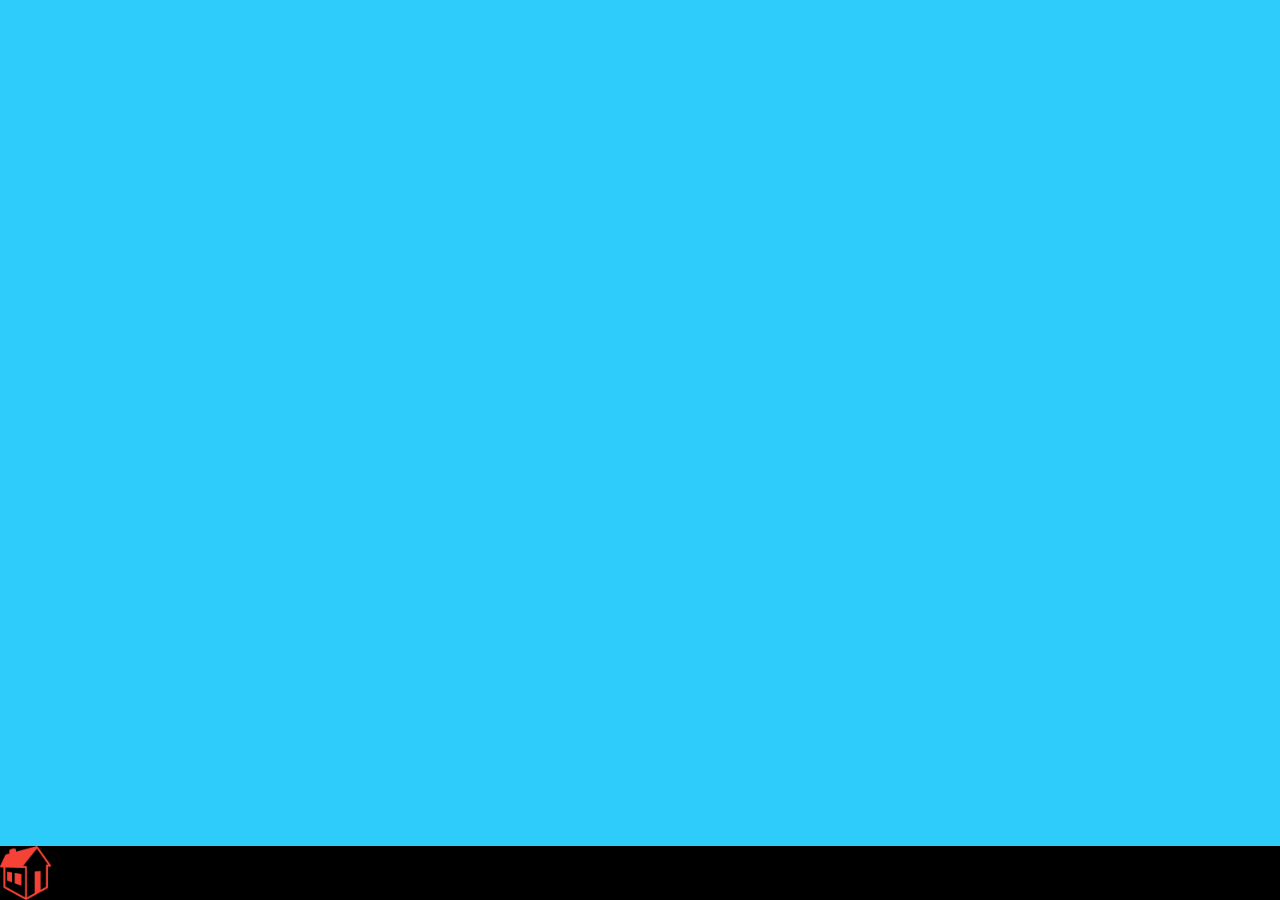
==== index.htm @ a06888ee "site-explorer" ====
<html>
<head>
<link rel="stylesheet" type="text/css" href="style.css" />
</head>
<body class="body_page">
<div class="bar_down"></div>
<a class="link_00001" href="home.htm"><img class="photo_00001" src="photos/photo_00001.png"/></a>
</body>
</html>
---- style.css ----
body.body_page {
    background-color: #2eccfa;
}
div.bar_down {
    background-color: black;
    height: 6%;
    left: 0;
    position: absolute;
    top: 94%;
    width: 100%;
}
img.photo_00001 {
    height: 6%;
    left: 0;
    position: absolute;
    top: 94%;
    width: 4%;
}
a.link_00001 {
}
div.home_windown {
    background-color: black;
    height: 69%;
    left: 0;
    opacity: 0.77;
    position: absolute;
    top: 24%;
    width: 23%;
}
ul.home_windown_list {
    color: white;
    font-size: 113%;
    left: -2%;
    list-style-type: none;
    position: absolute;
    text-decoration: none;
    top: 22%;
}
a.link_00002 {
    color: white;
    text-decoration: none;
}
div.explorer_00001 {
    background-color: #e6e6e6;
    border: thin groove #bdbdbd;
    height: 81%;
    left: 32%;
    position: absolute;
    top: 4%;
    width: 67%;
}
div.explorer_00002 {
    background-color: #e6e6e6;
    border: thin groove #bdbdbd;
    height: 6%;
    left: 32%;
    position: absolute;
    top: 3%;
    width: 67%;
}
p.explorer_00003 {
    left: 65%;
    position: absolute;
    top: 2%;
}
div.explorer_00004 {
    height: 5%;
    left: 96%;
    position: absolute;
    top: 4%;
    width: 3%;
    border-radius: 6px;
}
div.explorer_00004:hover {
    background-color: red;
    height: 5%;
    left: 96%;
    position: absolute;
    top: 4%;
    width: 3%;
}
p.explorer_00005 {
    font-family: Arial;
    left: 97%;
    position: absolute;
    top: 2%;
    z-index: 1;
}
a.link_00003 {
    color: black;
    text-decoration: none;
}
div.explorer_00006 {
    background-color: white;
    border: thin groove #bdbdbd;
    height: 75%;
    left: 33%;
    overflow: auto;
    position: absolute;
    top: 9%;
    width: 65%;
}
ul.explorer_00007 {
    list-style-type: none;
}
img.photo_00002 {
    height: 5%;
    left: 33%;
    position: absolute;
    top: 4%;
    width: 2%;
}
img.photo_00003 {
    height: 6%;
    left: 5%;
    position: absolute;
    top: 94%;
    width: 3%;
}
div.explorer_00008 {
    height: 5%;
    left: 93%;
    position: absolute;
    top: 4%;
    width: 3%;
    border-radius: 6px;
}
div.explorer_00008:hover {
    background-color: blue;
}
div.explorer_00009 {
    border: thin groove #bdbdbd;
    height: 2%;
    left: 94%;
    position: absolute;
    top: 5%;
    width: 1%;
}
a.link_00006 {
    color: black;
    text-decoration: none;
}
img.photo_00004 {
    height: 7%;
    left: 36%;
    position: absolute;
    top: 3%;
    width: 2%;
}
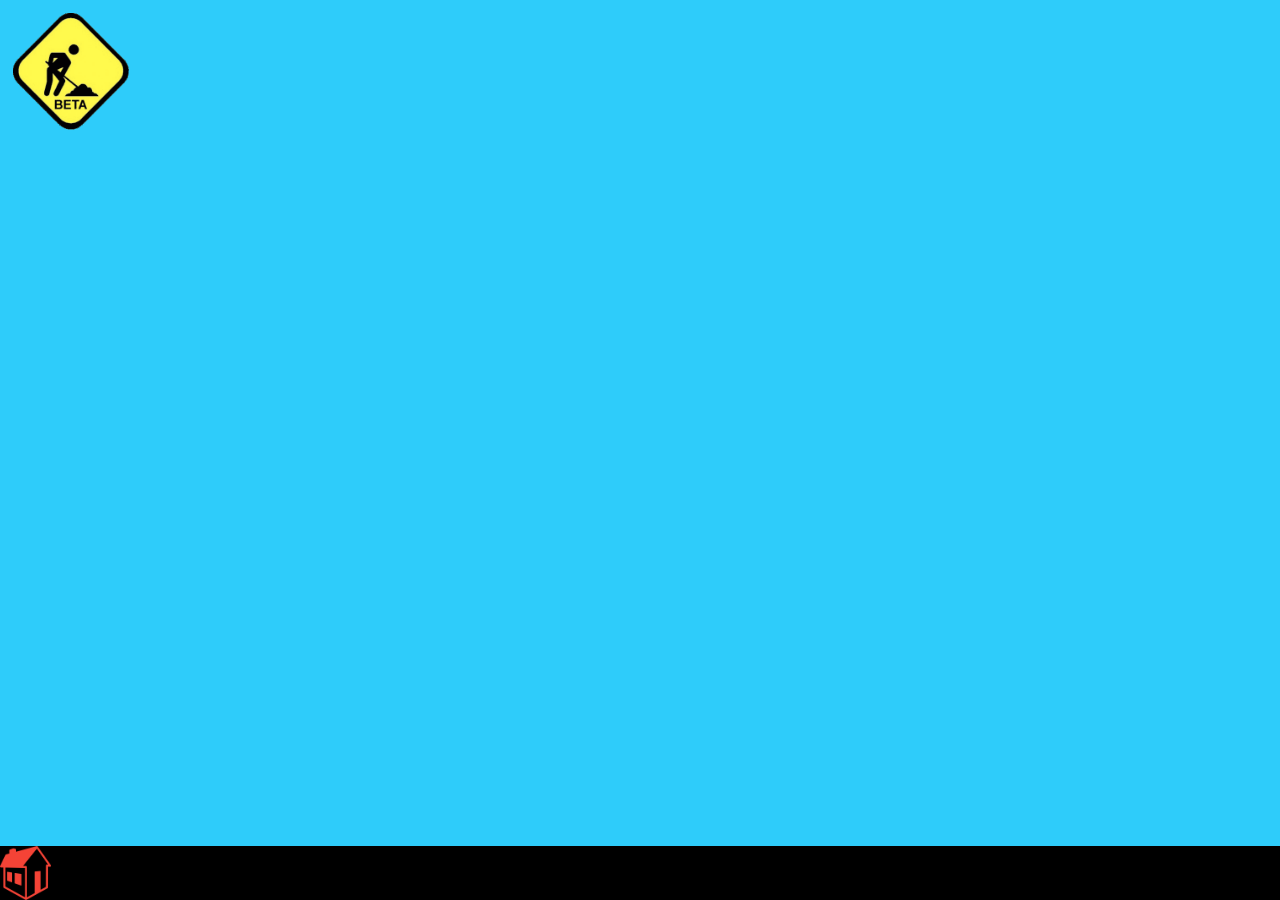
==== commit 4aa15242: "adicionado arquivos e limpeza do codigo etc" ====
--- a/index.htm
+++ b/index.htm
@@ -1,9 +1,19 @@
+<!doctype html>
 <html>
-<head>
-<link rel="stylesheet" type="text/css" href="style.css" />
-</head>
-<body class="body_page">
-<div class="bar_down"></div>
-<a class="link_00001" href="home.htm"><img class="photo_00001" src="photos/photo_00001.png"/></a>
-</body>
-</html>+  <head>
+    <meta charset="utf-8">
+    <link rel="stylesheet" type="text/css" href="style.css" />
+    <script src="jquery-2.1.4.min.js">
+    </script>
+    <script type="text/javascript" src="scripts/index.js">
+    </script>
+  </head>
+  <body class="body_page">
+    <div class="bar_down">
+    </div>
+    <a class="link_00001" href="home.htm">
+      <img class="photo_00001" src="photos/photo_00001.png"/>
+    </a>
+    <img class="wef" src="photos/beta.png"/>
+  </body>
+</html>
--- a/style.css
+++ b/style.css
@@ -65,12 +65,12 @@
     top: 2%;
 }
 div.explorer_00004 {
+    border-radius: 6px;
     height: 5%;
     left: 96%;
     position: absolute;
     top: 4%;
     width: 3%;
-    border-radius: 6px;
 }
 div.explorer_00004:hover {
     background-color: red;
@@ -102,7 +102,10 @@
     width: 65%;
 }
 ul.explorer_00007 {
-    list-style-type: none;
+    left: 32%;
+    list-style-type: none;
+    position: absolute;
+    top: 9%;
 }
 img.photo_00002 {
     height: 5%;
@@ -119,12 +122,12 @@
     width: 3%;
 }
 div.explorer_00008 {
+    border-radius: 6px;
     height: 5%;
     left: 93%;
     position: absolute;
     top: 4%;
     width: 3%;
-    border-radius: 6px;
 }
 div.explorer_00008:hover {
     background-color: blue;
@@ -136,10 +139,6 @@
     position: absolute;
     top: 5%;
     width: 1%;
-}
-a.link_00006 {
-    color: black;
-    text-decoration: none;
 }
 img.photo_00004 {
     height: 7%;
@@ -148,3 +147,109 @@
     top: 3%;
     width: 2%;
 }
+div.explorer_00010 {
+    background-color: #e6e6e6;
+    border: thin groove #bdbdbd;
+    height: 72%;
+    left: 3%;
+    position: absolute;
+    top: 16%;
+    width: 55%;
+}
+#video_1 {
+    border: 1px solid #6e6e6e;
+    height: 72%;
+    left: 3%;
+    position: absolute;
+    top: 16%;
+    width: 55%;
+    z-index: 1;
+}
+.a {
+    background-color: #e6e6e6;
+    border: thin groove #bdbdbd;
+    height: 75%;
+    left: 65%;
+    position: absolute;
+    top: 9%;
+    width: 33%;
+}
+.b {
+    border: thin groove #bdbdbd;
+    height: 19%;
+    left: 67%;
+    position: absolute;
+    top: 18%;
+    width: 15%;
+}
+.c {
+    left: 71%;
+    position: absolute;
+    top: 6%;
+}
+.d {
+    left: 80%;
+    list-style-type: none;
+    position: absolute;
+    top: 15%;
+}
+.e {
+    color: red;
+    left: 64%;
+    list-style-type: none;
+    position: absolute;
+    top: 40%;
+}
+a {
+    text-decoration: none;
+}
+.f {
+    color: red;
+}
+ul {
+    list-style-type: none;
+}
+.link_00006 {
+    color: black;
+}
+.bodyimg {
+    background-image: url("photos/report.png");
+    background-position: -5% -34%;
+    background-repeat: no-repeat;
+}
+.h{
+  border: thin groove #bdbdbd;
+    height: 19%;
+    left: 67%;
+    position: absolute;
+    top: 18%;
+    width: 15%;
+}
+.opu{
+  left: 71%;
+  position: absolute;
+  top: 6%;
+  }
+  .wqe{
+    left: 80%;
+    list-style-type: none;
+    position: absolute;
+    top: 15%;
+  }
+  .poiu{
+    color: red;
+    left: 64%;
+    list-style-type: none;
+    position: absolute;
+    top: 40%;
+  }
+  .dsa{
+    color: red;
+  }
+  .wef{
+left: 10%;
+top: 10%;
+height: 10%;
+width: 10%;
+    position: 10%;
+    }
